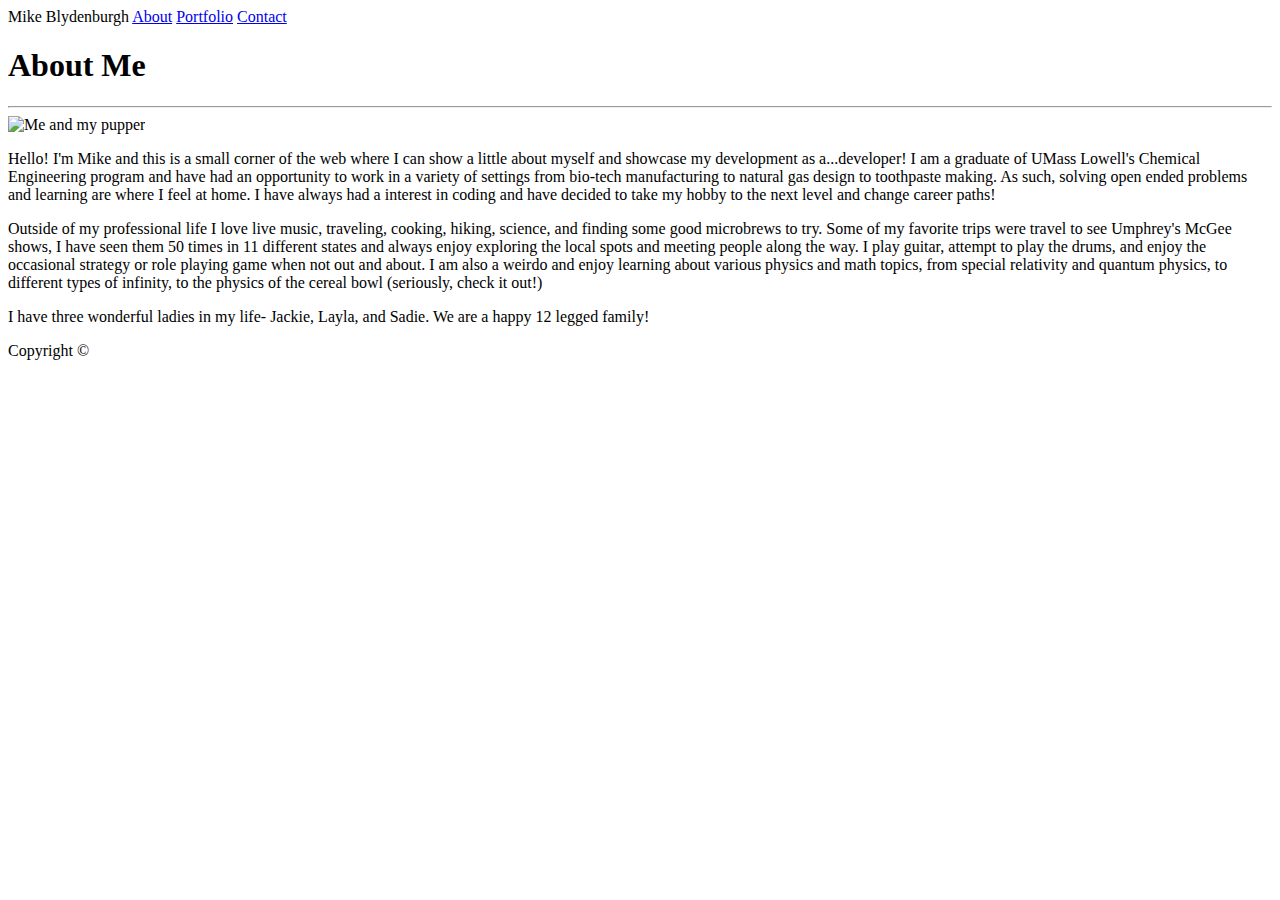
==== index.html @ f79f7a14 "next commit" ====
<!DOCTYPE html>
<html lang="en">
<head>
    <meta charset="UTF-8">
    <meta name="viewport" content="width=device-width, initial-scale=1.0">
    <meta http-equiv="X-UA-Compatible" content="ie=edge">
    <title>Bootstrap Portfolio</title>
    <link rel="stylesheet" href="https://stackpath.bootstrapcdn.com/bootstrap/4.1.3/css/bootstrap.min.css" integrity="sha384-MCw98/SFnGE8fJT3GXwEOngsV7Zt27NXFoaoApmYm81iuXoPkFOJwJ8ERdknLPMO" crossorigin="anonymous">
    <link rel="stylesheet" href="assets/css/style.css">
</head>
<body>

<nav class="navbar navbar-expand navbar-light bg-light">
    <div class="container">
        <span class="navbar-brand mr-auto">Mike Blydenburgh</span>    
        <a href="index.html" class="nav-item nav-link active ml-auto">About</a>
        <a href="portfolio.html" class="nav-item nav-link">Portfolio</a>
        <a href="contact.html" class="nav-item nav-link">Contact</a>
    </div>

</nav>

<section>
    <div class="container jumbotron">
        <h1>About Me</h1>
        <hr>
        <img src="assets/images/mike.jpg" alt="Me and my pupper" class="img-thumbnail img-responsive float-left">
        <p>Hello! I'm Mike and this is a small corner of the web where I can show a little about myself and showcase my development as a...developer! I am a graduate of UMass Lowell's Chemical Engineering program and have had an opportunity to work in a variety of settings from bio-tech manufacturing to natural gas design to toothpaste making. As such, solving open ended problems and learning are where I feel at home. I have always had a interest in coding and have decided to take my hobby to the next level and change career paths!</p>

        <p>Outside of my professional life I love live music, traveling, cooking, hiking, science, and finding some good microbrews to try. Some of my favorite trips were travel to see Umphrey's McGee shows, I have seen them 50 times in 11 different states and always enjoy exploring the local spots and meeting people along the way. I play guitar, attempt to play the drums, and enjoy the occasional strategy or role playing game when not out and about. I am also a weirdo and enjoy learning about various physics and math topics, from special relativity and quantum physics, to different types of infinity, to the physics of the cereal bowl (seriously, check it out!)</p>

        <p>I have three wonderful ladies in my life- Jackie, Layla, and Sadie. We are a happy 12 legged family!</p>
    </div>
</section>

<footer>
    <div id="foot1"></div>
    <div id="foot2">Copyright &copy;</div>
</footer>
    
</body>
</html>
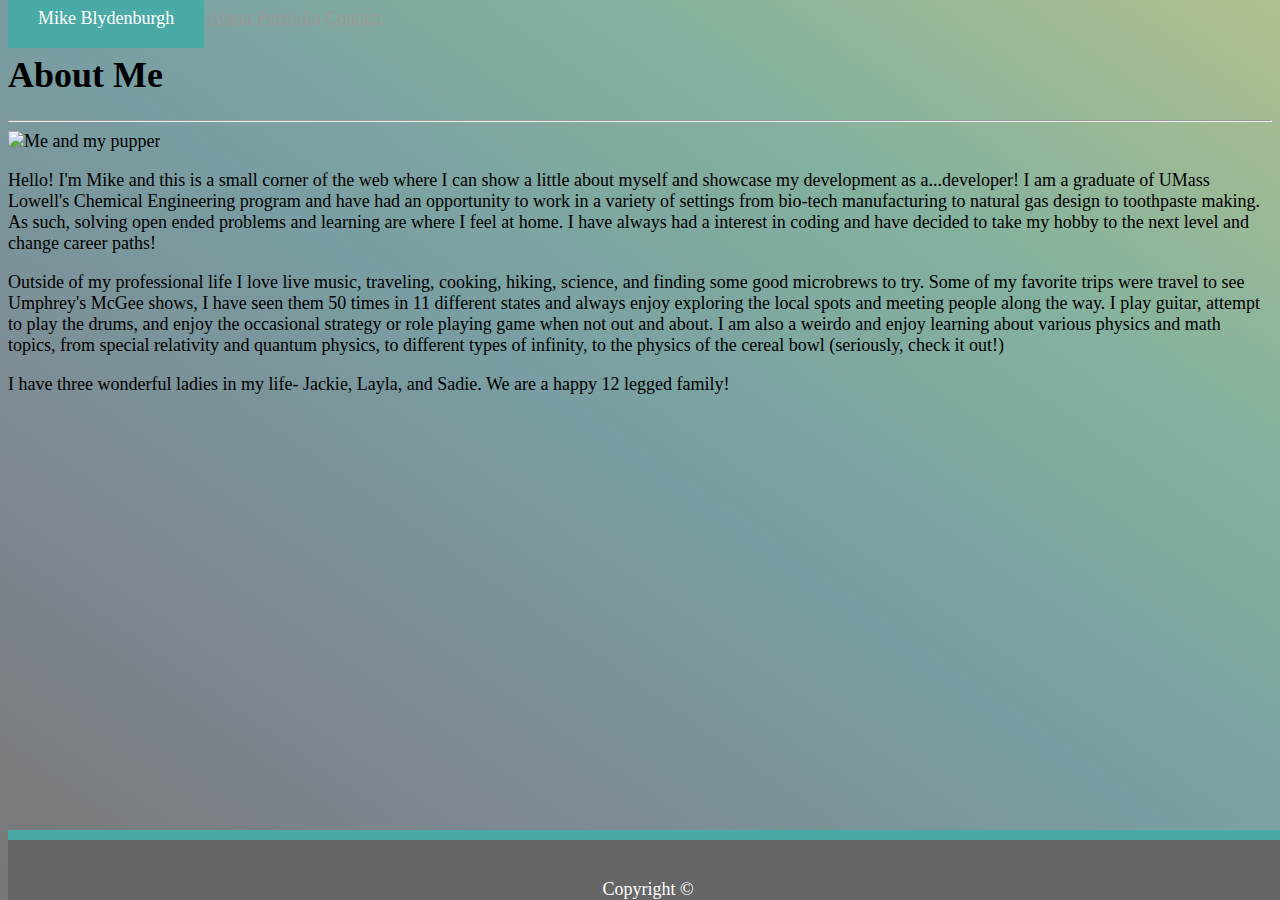
==== commit 42327f33: "added grid on portfolio" ====
--- a/index.html
+++ b/index.html
@@ -12,7 +12,7 @@
 
 <nav class="navbar navbar-expand navbar-light bg-light">
     <div class="container">
-        <span class="navbar-brand mr-auto">Mike Blydenburgh</span>    
+        <span id="nav-name" class="navbar-brand mr-auto">Mike Blydenburgh</span>    
         <a href="index.html" class="nav-item nav-link active ml-auto">About</a>
         <a href="portfolio.html" class="nav-item nav-link">Portfolio</a>
         <a href="contact.html" class="nav-item nav-link">Contact</a>
--- a/assets/css/style.css
+++ b/assets/css/style.css
@@ -0,0 +1,55 @@
+body{
+    background: linear-gradient(to right top, #777777, #7e8992, #799ea3, #85b29e, #b1c08f) no-repeat center center fixed; 
+    -webkit-background-size: cover;
+    -moz-background-size: cover;
+    -o-background-size: cover;
+    background-size: cover;
+    font-size: 18px;
+}
+
+section{
+    margin: 25px auto 25px auto;
+}
+
+.img-thumbnail{
+    max-width: 200px;
+    margin-right: 15px;
+}
+
+.navbar{
+    padding: 0;
+}
+
+.navbar-brand{
+    margin-left: 32px;
+    background-color: #4aaaa5;
+    padding: 20px 30px;
+}
+
+#nav-name{
+    color: white;
+    margin-left: 0;
+}
+
+a{
+    color: #999
+}
+
+footer{
+    position: fixed;
+    width: 100%;
+    bottom: 0;
+}
+
+#foot1{
+    background-color: #4aaaa5;
+    min-height: 10px;
+}
+
+#foot2{
+    background-color: #666666;
+    color: white;
+    text-align: center;
+    padding-top: 39px;
+    height: 100%;
+}